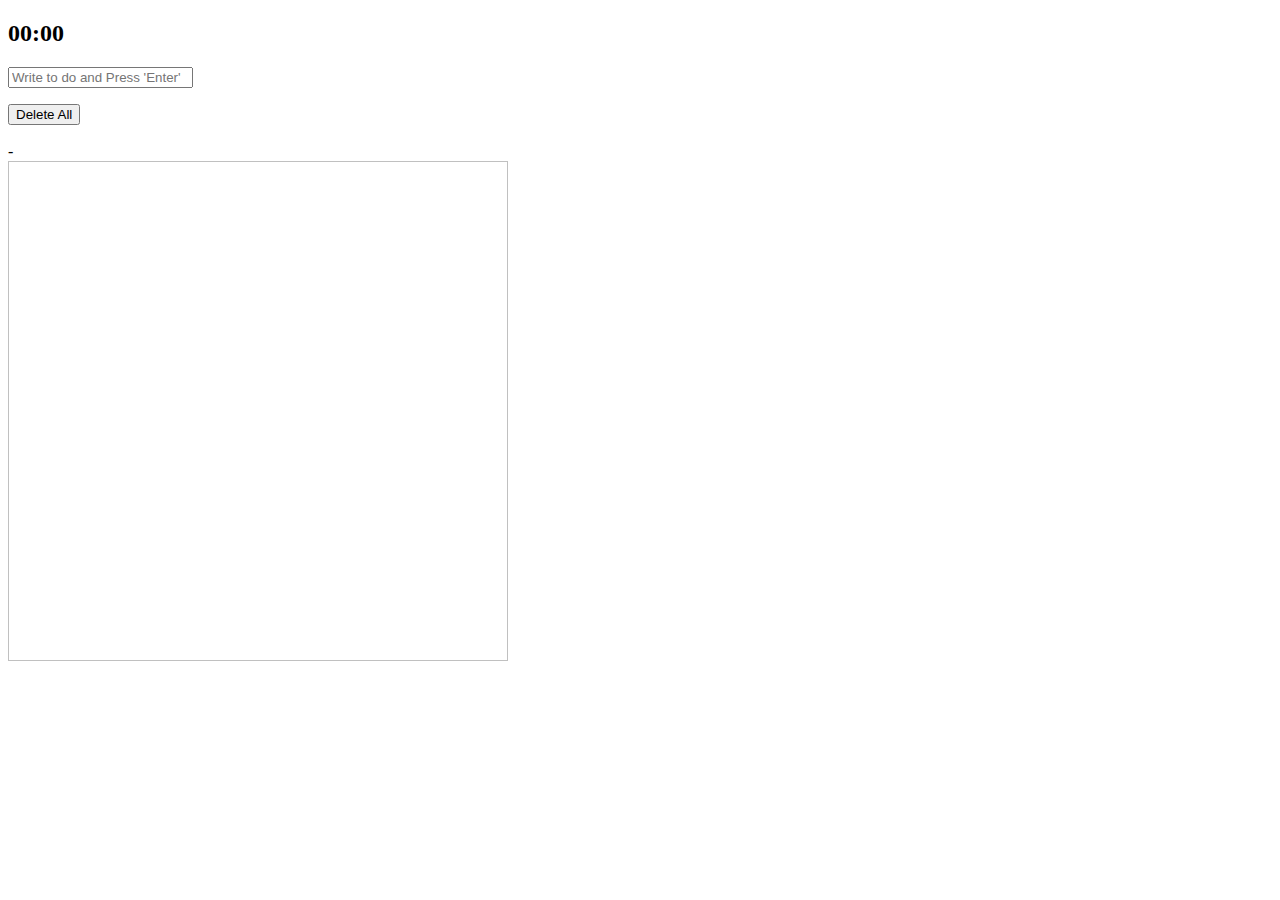
==== index.html @ 764e302f "review" ====
<!DOCTYPE html>
  <html lang="en">
    <head>
      <meta charset="UTF-8">
      <meta http-equiv="X-UA-Compatible" content="IE=edge">
      <meta name="viewport" content="width=device-width, initial-scale=1.0">
      <link rel = 'stylesheet' href = 'CSS/style.css'>
      <link href="https://fonts.googleapis.com/css2?family=Bebas+Neue&family=Josefin+Sans:ital,wght@1,300&family=Luxurious+Roman&family=Questrial&display=swap" rel="stylesheet">
      <!-- https://fonts.google.com/share?selection.family=Bebas%20Neue%7CJosefin%20Sans:ital,wght@1,300%7CLuxurious%20Roman%7CQuestrial -->
      <title>Momentum App</title>
    </head>
    <body>
      <!-- Clock -->
      <h2 id = 'clock'>00:00</h2>
      <!-- LogIn -->
      <form id = 'login-form' class = 'hidden'>
        <input
          required
          maxlength = '15'
          type = 'text'
          placeholder = 'What is your name?'
        />
        <button type = 'submit'>Log In</button>
      </form>
      <h1 id = 'greeting' class = 'hidden'></h1>
      <!-- To-do List -->
      <form id = 'todo-form'>
        <input required type = 'text' placeholder = "Write to do and Press 'Enter'">
      </form>
      <ul id = 'todo-list'></ul>
      <button id = 'delete-all'>Delete All</button>
      <!-- Weather -->
      <div id = 'weather'>
        <span></span>
        <span></span>
      </div>
      <!-- Quotes -->
      <div id = 'quote'>
        <span></span><br>
        - <span></span>
      </div>
      <!-- Random Image -->
      <div id = 'random_image'>
        <img id="image" width="500" height="500" />
      </div>
      <!-- Music Player -->
      <script src = 'js/greetings.js'></script>
      <script src = 'js/clock.js'></script>
      <script src = 'js/quotes.js'></script>
      <script src = 'js/background.js'></script>
      <script src = 'js/todo.js'></script>
      <script src = 'js/weather.js'></script>
      <script src = 'js/album.js'></script>
    </body>
  </html>
---- CSS/style.css ----
.hidden {
    display:none;
}
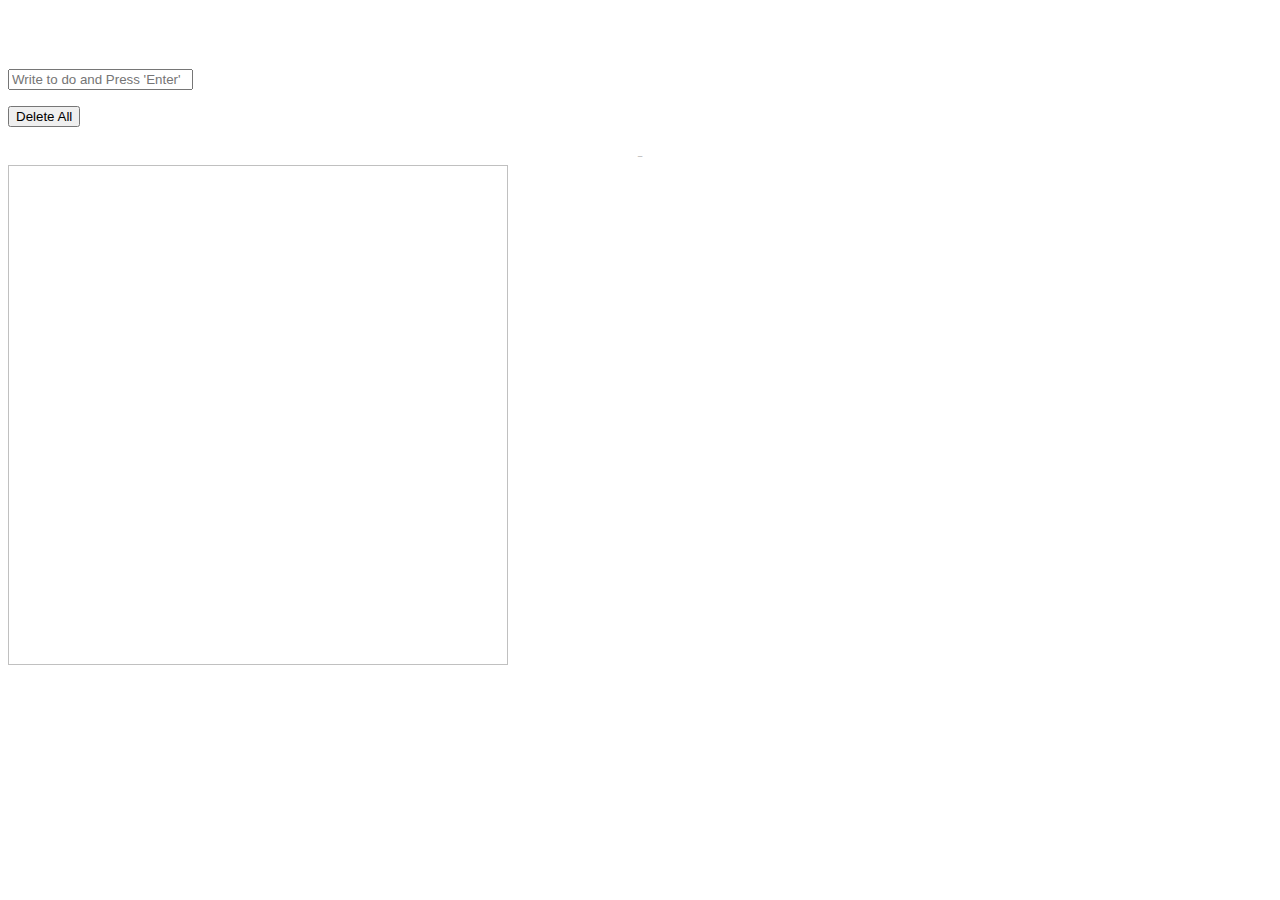
==== commit 68832ea2: "no musicplayer" ====
--- a/index.html
+++ b/index.html
@@ -25,7 +25,10 @@
       <h1 id = 'greeting' class = 'hidden'></h1>
       <!-- To-do List -->
       <form id = 'todo-form'>
-        <input required type = 'text' placeholder = "Write to do and Press 'Enter'">
+        <input 
+        required 
+        type = 'text' 
+        placeholder = "Write to do and Press 'Enter'">
       </form>
       <ul id = 'todo-list'></ul>
       <button id = 'delete-all'>Delete All</button>
--- a/CSS/style.css
+++ b/CSS/style.css
@@ -1,3 +1,38 @@
 .hidden {
     display:none;
+}
+
+.bgimage {
+    position: absolute;
+    top: 0;
+    left: 0;
+    width: 100%;
+    height: 100%;
+    z-index: -1;
+    filter: brightness(.3);
+    object-fit: cover;
+}
+
+body {
+    color: white;
+}
+
+h2, #greeting {
+    font-family: 'Bebas Neue', cursive;
+    text-align: center;
+}
+
+#quote {
+    color: rgb(196, 196, 196);
+    font-family: 'Luxurious Roman', cursive;
+    text-align: center;
+}
+
+#weather {
+    color:rgb(196, 196, 196);
+    font-family: 'Questrial', sans-serif;
+}
+
+#todo-list {
+    font-family: 'Josefin Sans', sans-serif;
 }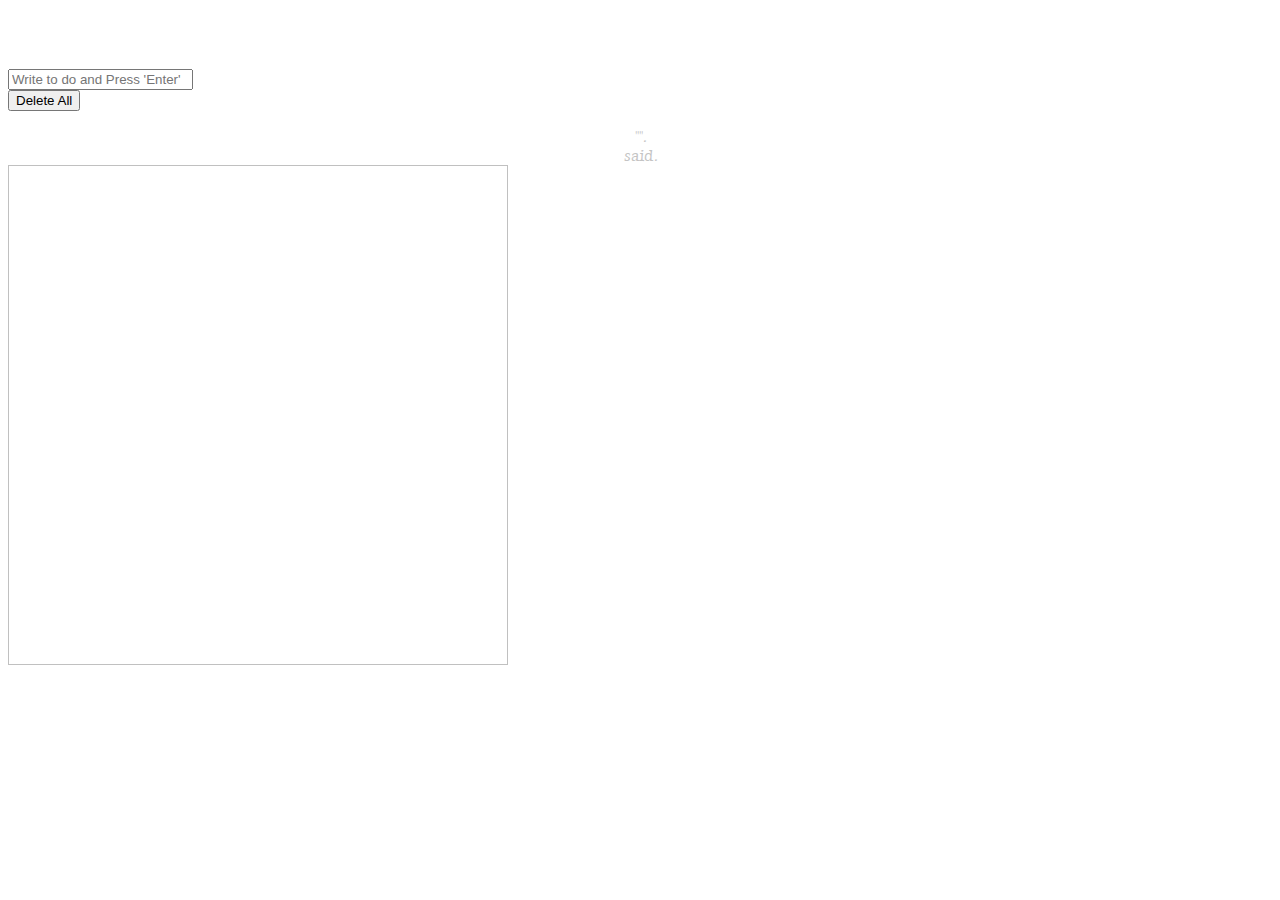
==== commit fb62f039: "Improvement of todolist and adding comment" ====
--- a/index.html
+++ b/index.html
@@ -11,42 +11,53 @@
     </head>
     <body>
       <!-- Clock -->
-      <h2 id = 'clock'>00:00</h2>
+      <div id = 'clock-container'>
+        <h2 id = 'clock'>00:00</h2>
+      </div>
       <!-- LogIn -->
-      <form id = 'login-form' class = 'hidden'>
-        <input
-          required
-          maxlength = '15'
-          type = 'text'
-          placeholder = 'What is your name?'
-        />
-        <button type = 'submit'>Log In</button>
-      </form>
-      <h1 id = 'greeting' class = 'hidden'></h1>
+      <div id = 'login-container'>
+        <form id = 'login-form' class = 'hidden'>
+          <input
+            required
+            maxlength = '15'
+            type = 'text'
+            placeholder = 'What is your name?'
+          />
+          <button type = 'submit'>Log In</button>
+        </form>
+        <h1 id = 'greeting' class = 'hidden'></h1>
+      </div>
       <!-- To-do List -->
-      <form id = 'todo-form'>
-        <input 
-        required 
-        type = 'text' 
-        placeholder = "Write to do and Press 'Enter'">
-      </form>
-      <ul id = 'todo-list'></ul>
-      <button id = 'delete-all'>Delete All</button>
+      <div id = 'todolist-container'>
+        <form id = 'todo-form'>
+          <input 
+          required 
+          type = 'text' 
+          placeholder = "Write to do and Press 'Enter'">
+        </form>
+        <button id = 'delete-all'>Delete All</button>
+        <ul id = 'todo-list'></ul>
+      </div>
       <!-- Weather -->
-      <div id = 'weather'>
-        <span></span>
-        <span></span>
+      <div id = 'weather-container'>
+        <div id = 'weather'>
+          <span></span>
+          <span></span>
+        </div>
       </div>
       <!-- Quotes -->
-      <div id = 'quote'>
-        <span></span><br>
-        - <span></span>
+      <div id = 'quote-container'>
+        <div id = 'quote'>
+          "<span></span>".<br>
+          <span></span> said.
+        </div>
       </div>
       <!-- Random Image -->
-      <div id = 'random_image'>
-        <img id="image" width="500" height="500" />
+      <div id = 'album-container'>
+        <div id = 'random_image'>
+          <img id="image" width="500" height="500" />
+        </div>
       </div>
-      <!-- Music Player -->
       <script src = 'js/greetings.js'></script>
       <script src = 'js/clock.js'></script>
       <script src = 'js/quotes.js'></script>
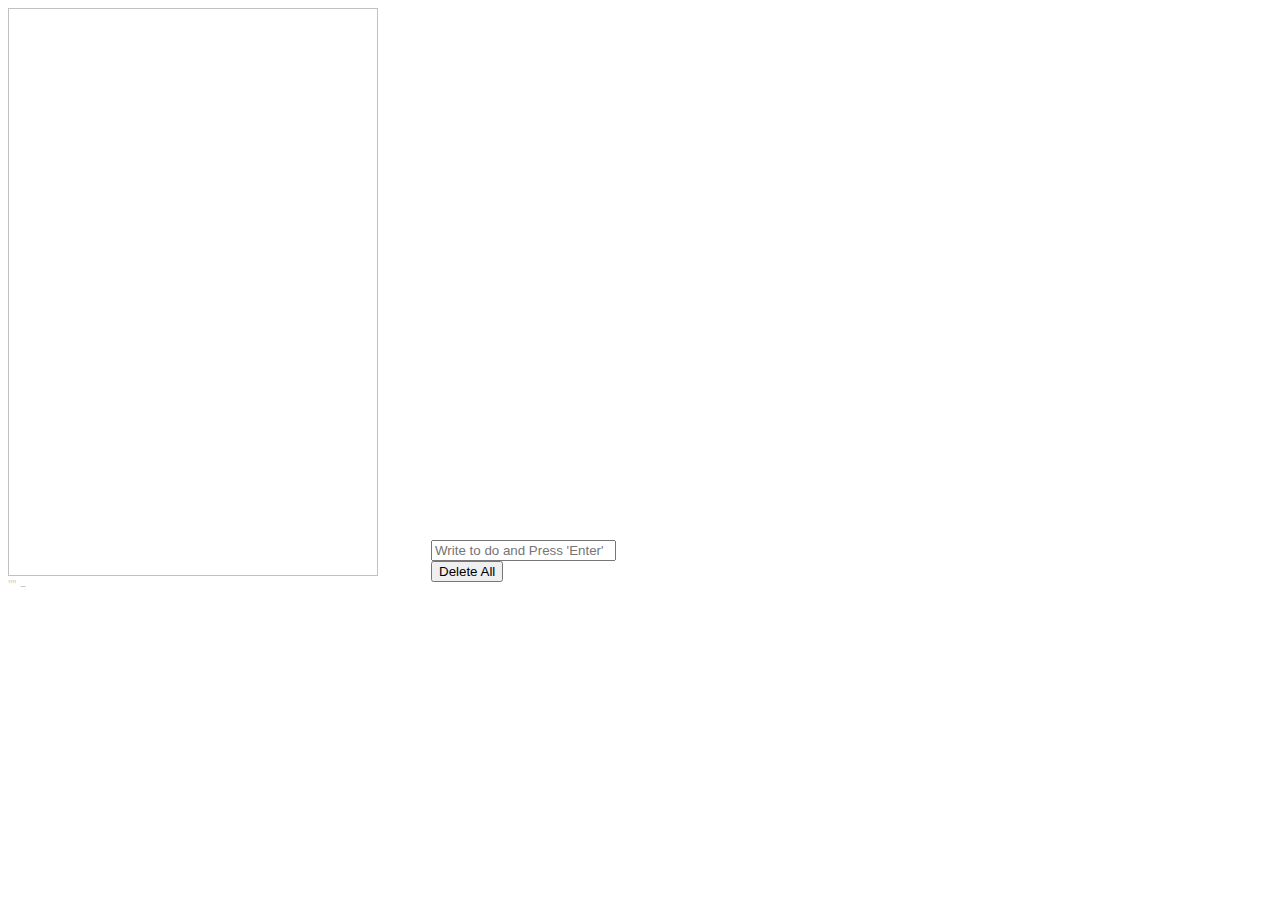
==== commit c2e63fbd: "css" ====
--- a/index.html
+++ b/index.html
@@ -10,33 +10,18 @@
       <title>Momentum App</title>
     </head>
     <body>
-      <!-- Clock -->
-      <div id = 'clock-container'>
-        <h2 id = 'clock'>00:00</h2>
-      </div>
       <!-- LogIn -->
       <div id = 'login-container'>
         <form id = 'login-form' class = 'hidden'>
           <input
-            required
-            maxlength = '15'
-            type = 'text'
-            placeholder = 'What is your name?'
+          required
+          maxlength = '15'
+          type = 'text'
+          placeholder = 'What is your name?'
           />
           <button type = 'submit'>Log In</button>
         </form>
         <h1 id = 'greeting' class = 'hidden'></h1>
-      </div>
-      <!-- To-do List -->
-      <div id = 'todolist-container'>
-        <form id = 'todo-form'>
-          <input 
-          required 
-          type = 'text' 
-          placeholder = "Write to do and Press 'Enter'">
-        </form>
-        <button id = 'delete-all'>Delete All</button>
-        <ul id = 'todo-list'></ul>
       </div>
       <!-- Weather -->
       <div id = 'weather-container'>
@@ -45,17 +30,34 @@
           <span></span>
         </div>
       </div>
+      <div id = 'item-wrap'>
+        <!-- Random Image -->
+        <div id = 'album-container'>
+          <div id = 'album-content'>
+            <img id="image" width = '370', height = '568'/>
+          </div>
+        </div>
+        <!-- Clock -->
+        <div id = 'clock-container'>
+          <h2 id = 'clock'>00:00</h2>
+        </div>
+        <!-- To-do List -->
+        <div id = 'todolist-container'>
+          <form id = 'todo-form'>
+            <input 
+            required 
+            type = 'text' 
+            placeholder = "Write to do and Press 'Enter'">
+          </form>
+          <button id = 'delete-all'>Delete All</button>
+          <ul id = 'todo-list'></ul>
+        </div>
+      </div>
       <!-- Quotes -->
       <div id = 'quote-container'>
         <div id = 'quote'>
-          "<span></span>".<br>
-          <span></span> said.
-        </div>
-      </div>
-      <!-- Random Image -->
-      <div id = 'album-container'>
-        <div id = 'random_image'>
-          <img id="image" width="500" height="500" />
+          "<span></span>"
+          - <span></span>
         </div>
       </div>
       <script src = 'js/greetings.js'></script>
--- a/CSS/style.css
+++ b/CSS/style.css
@@ -25,6 +25,12 @@
 #quote {
     color: rgb(196, 196, 196);
     font-family: 'Luxurious Roman', cursive;
+    font-style: normal;
+    font-weight: normal;
+    font-size: 16px;
+    line-height: 19px;
+    display: flex;
+    align-items: center;
     text-align: center;
 }
 
@@ -33,6 +39,32 @@
     font-family: 'Questrial', sans-serif;
 }
 
+#item-wrap {
+    width: 630px;
+    height: 568px;
+}
+
+#album-container {
+    display: inline-block;
+    width: 370px;
+    height: 568px;
+
+}
+
+#album-content {
+    display: inline-block;
+}
+
 #todo-list {
     font-family: 'Josefin Sans', sans-serif;
-}+}
+
+#clock-container {
+    display: inline-block;
+
+}
+
+#todolist-container {
+    display: inline-block;
+
+}
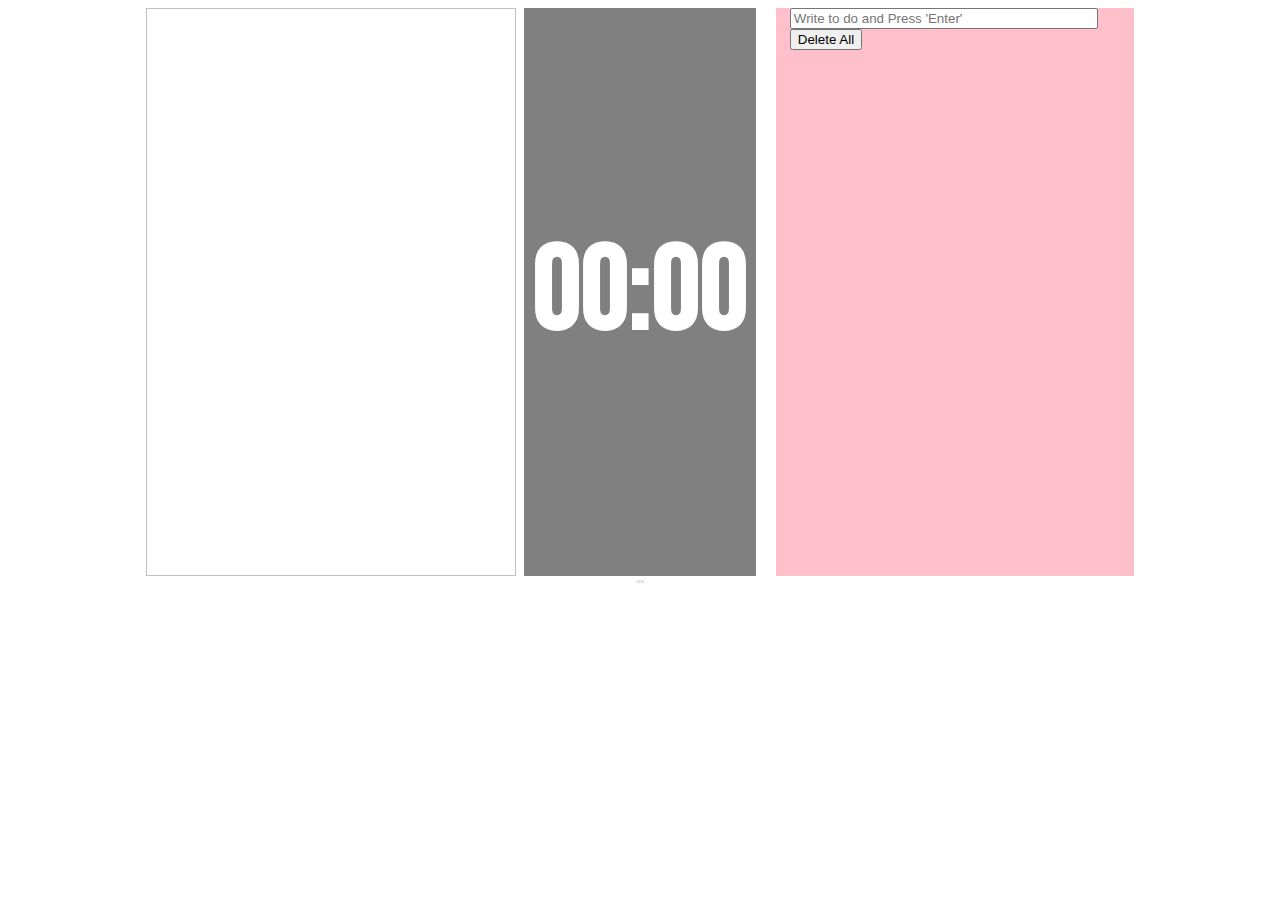
==== commit ebb74879: "css handling" ====
--- a/index.html
+++ b/index.html
@@ -22,42 +22,46 @@
           <button type = 'submit'>Log In</button>
         </form>
         <h1 id = 'greeting' class = 'hidden'></h1>
-      </div>
-      <!-- Weather -->
-      <div id = 'weather-container'>
-        <div id = 'weather'>
-          <span></span>
-          <span></span>
+        <!-- Weather -->
+        <div id = 'weather-container'>
+          <div id = 'weather'>
+            <span></span>
+            <span></span>
+          </div>
         </div>
       </div>
-      <div id = 'item-wrap'>
-        <!-- Random Image -->
-        <div id = 'album-container'>
-          <div id = 'album-content'>
+      <!-- Item Wrap -->
+      <article class = 'item-wrap'>
+        <!-- Album -->
+        <div class = 'album-container'>
+          <div class = 'album-content'>
             <img id="image" width = '370', height = '568'/>
           </div>
         </div>
         <!-- Clock -->
-        <div id = 'clock-container'>
-          <h2 id = 'clock'>00:00</h2>
+        <div class = 'clock-container'>
+          <h2 id = 'clock' class = 'clock-content'>00:00</h2>
         </div>
         <!-- To-do List -->
         <div id = 'todolist-container'>
-          <form id = 'todo-form'>
-            <input 
-            required 
-            type = 'text' 
-            placeholder = "Write to do and Press 'Enter'">
-          </form>
-          <button id = 'delete-all'>Delete All</button>
-          <ul id = 'todo-list'></ul>
+          <div class = 'todolist-content'>
+            <form id = 'todo-form'>
+              <input 
+              required 
+              type = 'text' 
+              placeholder = "Write to do and Press 'Enter'"
+              id = 'todo-input'>
+            </form>
+            <button id = 'delete-all'>Delete All</button>
+            <ul id = 'todo-list'></ul>
+          </div>
         </div>
-      </div>
+      </article>
       <!-- Quotes -->
       <div id = 'quote-container'>
         <div id = 'quote'>
-          "<span></span>"
-          - <span></span>
+          "<span></span>"<br>
+          <span></span>
         </div>
       </div>
       <script src = 'js/greetings.js'></script>
--- a/CSS/style.css
+++ b/CSS/style.css
@@ -19,7 +19,12 @@
 
 h2, #greeting {
     font-family: 'Bebas Neue', cursive;
-    text-align: center;
+}
+
+#greeting {
+    margin-left: 10.15625%;
+    font-size: 120px;
+    margin-bottom: 0px;
 }
 
 #quote {
@@ -28,10 +33,8 @@
     font-style: normal;
     font-weight: normal;
     font-size: 16px;
-    line-height: 19px;
     display: flex;
-    align-items: center;
-    text-align: center;
+    justify-content: center;
 }
 
 #weather {
@@ -39,32 +42,77 @@
     font-family: 'Questrial', sans-serif;
 }
 
-#item-wrap {
-    width: 630px;
+.item-wrap {
+    width: 79.6875%;
     height: 568px;
+    position: relative;
+    margin-left: 10.15625%;
+    margin-right: 10.15625%;
+    display: flex;
+    justify-content: center;
+    align-items: center;
 }
 
-#album-container {
-    display: inline-block;
+.album-container {
     width: 370px;
     height: 568px;
-
+    padding: 10px;
 }
 
-#album-content {
-    display: inline-block;
+.album-content {
+    width: 330px;
+    height: 528px;
+}
+
+.clock-container {
+    display: flex;
+    justify-content: center;
+    align-items: center;
+    padding: 10px;
+    width: 240px;
+    height: 568px;
+    background-color: grey;
+    background-clip: content-box;
+}
+
+.clock-content {
+    position: flex;
+    justify-content: center;
+    align-items: center;
+    text-align: center;
+    font-size: 120px;
+}
+
+#todolist-container {
+    width: 370px;
+    height: 568px;
+    display: flex;
+    justify-content: center;
+    padding: 10px;
+    background-color: pink;
+    background-clip: content-box;
+}
+
+.todolist-content {
+    font-family: 'Josefin Sans', sans-serif;
+    width: 330px;
+    height: 528px;
 }
 
 #todo-list {
-    font-family: 'Josefin Sans', sans-serif;
+    position: relative;
 }
 
-#clock-container {
-    display: inline-block;
-
+#todo-input {
+    width: 300px;
 }
 
-#todolist-container {
-    display: inline-block;
+#login-container {
+    display: flex;
+    justify-content:space-between;
+}
 
-}
+#weather-container {
+    display: flex;
+    align-items: baseline;
+}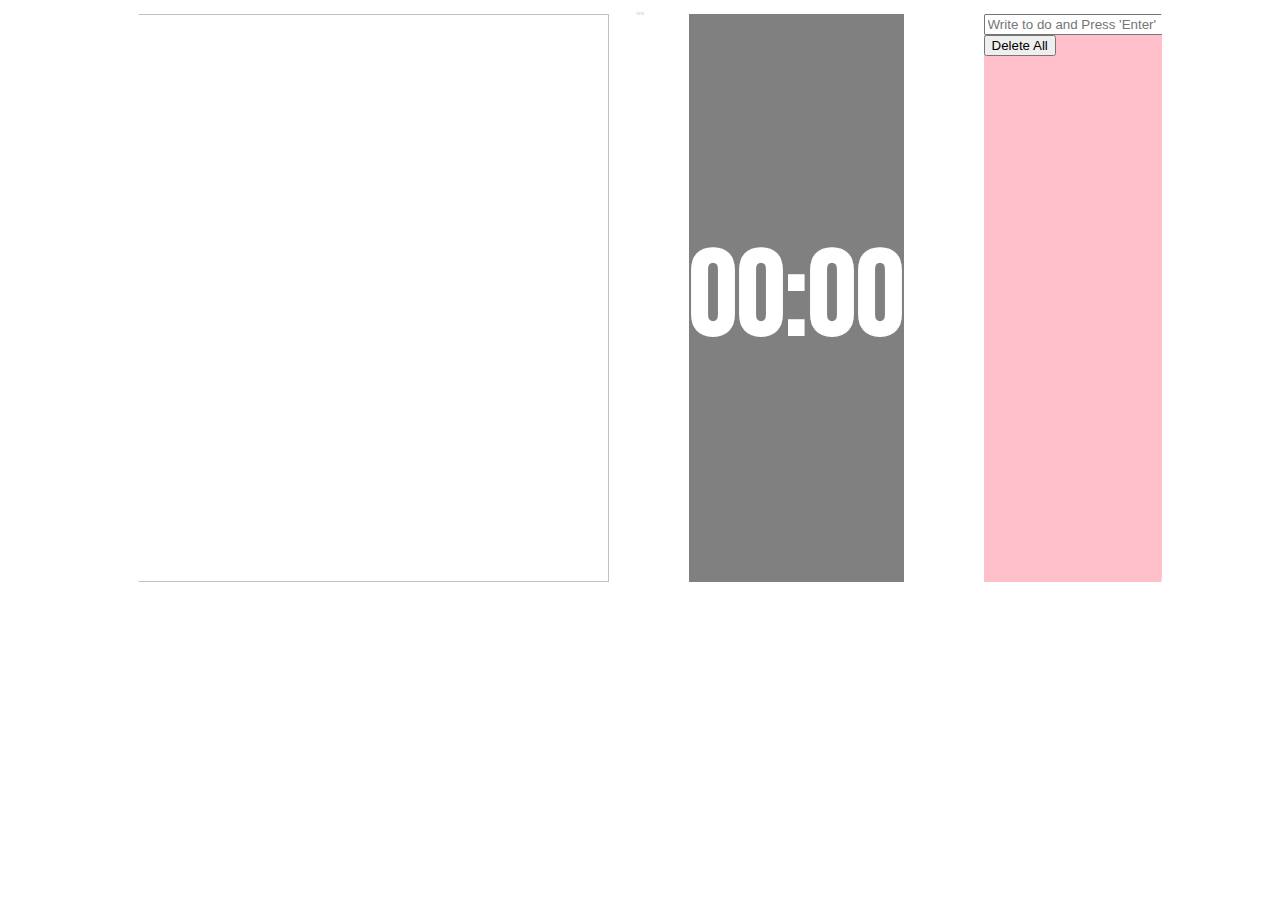
==== commit 6a80b965: "glass modifying" ====
--- a/index.html
+++ b/index.html
@@ -30,33 +30,36 @@
           </div>
         </div>
       </div>
-      <!-- Item Wrap -->
-      <article class = 'item-wrap'>
-        <!-- Album -->
-        <div class = 'album-container'>
-          <div class = 'album-content'>
-            <img id="image" width = '370', height = '568'/>
+
+      <div id = 'glass'>
+        <!-- Item Wrap -->
+        <div id = 'item-wrap'>
+          <!-- Album -->
+          <div id = 'album-container'>
+            <div id = 'album-content'>
+              <img id="image" width = '600', height = '568'>
+            </div>
+          </div>
+          <!-- Clock -->
+          <div id = 'clock-container'>
+            <h2 id = 'clock-content'>00:00</h2>
+          </div>
+          <!-- To-do List -->
+          <div id = 'todolist-container'>
+            <div class = 'todolist-content'>
+              <form id = 'todo-form'>
+                <input 
+                required 
+                type = 'text' 
+                placeholder = "Write to do and Press 'Enter'"
+                id = 'todo-input'>
+              </form>
+              <button id = 'delete-all'>Delete All</button>
+              <ul id = 'todo-list'></ul>
+            </div>
           </div>
         </div>
-        <!-- Clock -->
-        <div class = 'clock-container'>
-          <h2 id = 'clock' class = 'clock-content'>00:00</h2>
-        </div>
-        <!-- To-do List -->
-        <div id = 'todolist-container'>
-          <div class = 'todolist-content'>
-            <form id = 'todo-form'>
-              <input 
-              required 
-              type = 'text' 
-              placeholder = "Write to do and Press 'Enter'"
-              id = 'todo-input'>
-            </form>
-            <button id = 'delete-all'>Delete All</button>
-            <ul id = 'todo-list'></ul>
-          </div>
-        </div>
-      </article>
+      </div>
       <!-- Quotes -->
       <div id = 'quote-container'>
         <div id = 'quote'>
--- a/CSS/style.css
+++ b/CSS/style.css
@@ -23,7 +23,7 @@
 
 #greeting {
     margin-left: 10.15625%;
-    font-size: 120px;
+    font-size: 7rem;
     margin-bottom: 0px;
 }
 
@@ -42,45 +42,67 @@
     font-family: 'Questrial', sans-serif;
 }
 
-.item-wrap {
-    width: 79.6875%;
-    height: 568px;
-    position: relative;
+#glass {
+    width: 80vw;
+    height: 580px;
     margin-left: 10.15625%;
     margin-right: 10.15625%;
+    background: inherit;
+    overflow: hidden;
+    border-radius: 10px;
+    position:absolute;
+
+}
+
+#glass:before{
+    content: "";
+    position: absolute;
+    background: inherit;
+    width: 90vw;
+    height: 630px;
+    box-shadow: inset 0 0 0 1000px rgba(255, 255, 255, 0.3);
+    filter: blur(15px);
+}
+#item-wrap {
+    width: 80vw;
+    height: 580px;
+    position: relative;
     display: flex;
     justify-content: center;
     align-items: center;
+    border-radius: 10px;
+    z-index: 2;
 }
 
-.album-container {
-    width: 370px;
+#album-container {
+    width: 600px;
     height: 568px;
-    padding: 10px;
+    padding: 40px;
 }
 
-.album-content {
-    width: 330px;
+#album-content {
+    width: 600px;
     height: 528px;
 }
 
-.clock-container {
+#clock-container {
     display: flex;
     justify-content: center;
     align-items: center;
-    padding: 10px;
+    padding: 40px;
     width: 240px;
     height: 568px;
     background-color: grey;
     background-clip: content-box;
+
 }
 
-.clock-content {
+#clock-content {
     position: flex;
     justify-content: center;
     align-items: center;
     text-align: center;
-    font-size: 120px;
+    font-size: 7.5rem;
 }
 
 #todolist-container {
@@ -88,13 +110,14 @@
     height: 568px;
     display: flex;
     justify-content: center;
-    padding: 10px;
+    padding: 40px;
     background-color: pink;
     background-clip: content-box;
 }
 
-.todolist-content {
+#todolist-content {
     font-family: 'Josefin Sans', sans-serif;
+    font-size: 1.5rem;
     width: 330px;
     height: 528px;
 }
@@ -115,4 +138,8 @@
 #weather-container {
     display: flex;
     align-items: baseline;
+}
+
+#weather {
+    font-size: 1.2rem;
 }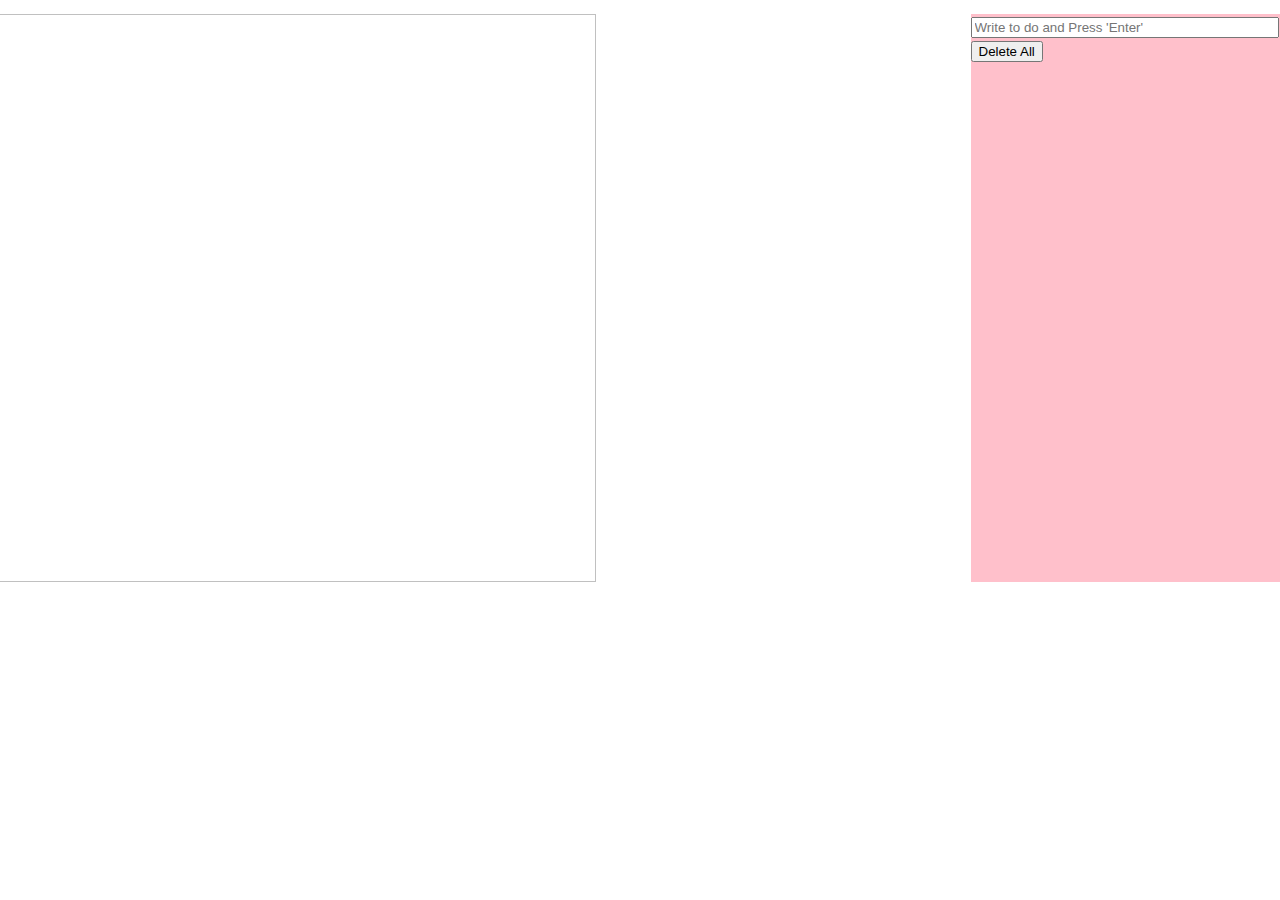
==== commit 4567c90d: "almost done" ====
--- a/index.html
+++ b/index.html
@@ -30,46 +30,45 @@
           </div>
         </div>
       </div>
-
-      <div id = 'glass'>
-        <!-- Item Wrap -->
-        <div id = 'item-wrap'>
-          <!-- Album -->
-          <div id = 'album-container'>
-            <div id = 'album-content'>
-              <img id="image" width = '600', height = '568'>
-            </div>
-          </div>
-          <!-- Clock -->
-          <div id = 'clock-container'>
-            <h2 id = 'clock-content'>00:00</h2>
-          </div>
-          <!-- To-do List -->
-          <div id = 'todolist-container'>
-            <div class = 'todolist-content'>
-              <form id = 'todo-form'>
-                <input 
-                required 
-                type = 'text' 
-                placeholder = "Write to do and Press 'Enter'"
-                id = 'todo-input'>
-              </form>
-              <button id = 'delete-all'>Delete All</button>
-              <ul id = 'todo-list'></ul>
-            </div>
+      <!-- Item Wrap -->
+      <div id = 'item-wrap'>
+        <!-- Album -->
+        <div id = 'album-container'>
+          <div id = 'album-content'>
+            <img id="image" width = '600', height = '568'>
           </div>
         </div>
+        <!-- Clock -->
+        <div id = 'clock-container'>
+          <h2 id = 'clock' class = 'clock-content'>00:00</h2>
+        </div>
+        <!-- To-do List -->
+        <div id = 'todolist-container'>
+          <div id = 'todolist-content'>
+            <form id = 'todo-form'>
+              <input 
+              required 
+              type = 'text' 
+              placeholder = "Write to do and Press 'Enter'"
+              id = 'todo-input'>
+            </form>
+            <button id = 'delete-all'>Delete All</button>
+            <ul id = 'todo-list'></ul>
+          </div>
+        </div>    
       </div>
       <!-- Quotes -->
-      <div id = 'quote-container'>
+      <div class = 'quote-container'>
         <div id = 'quote'>
-          "<span></span>"<br>
+          <span></span>
+          <br>
           <span></span>
         </div>
       </div>
+      <script src = 'js/quotes.js'></script>
       <script src = 'js/greetings.js'></script>
       <script src = 'js/clock.js'></script>
-      <script src = 'js/quotes.js'></script>
+      <script src = 'js/uotes.js'></script>
       <script src = 'js/background.js'></script>
       <script src = 'js/todo.js'></script>
       <script src = 'js/weather.js'></script>
--- a/CSS/style.css
+++ b/CSS/style.css
@@ -27,14 +27,26 @@
     margin-bottom: 0px;
 }
 
+#quote-container {
+    width: 300px;
+    height: 568px;
+    padding: 40px;
+    display: flex;
+    justify-content: center;
+    position: fixed;
+    bottom: -100px;
+}
+
 #quote {
     color: rgb(196, 196, 196);
     font-family: 'Luxurious Roman', cursive;
     font-style: normal;
-    font-weight: normal;
     font-size: 16px;
-    display: flex;
-    justify-content: center;
+    line-height: 19px;
+    text-align: center;
+    position: absolute;
+    bottom: 4em;
+    left: 30em;
 }
 
 #weather {
@@ -42,36 +54,14 @@
     font-family: 'Questrial', sans-serif;
 }
 
-#glass {
-    width: 80vw;
+#item-wrap {
+    width: 100vw;
     height: 580px;
-    margin-left: 10.15625%;
-    margin-right: 10.15625%;
-    background: inherit;
-    overflow: hidden;
-    border-radius: 10px;
-    position:absolute;
-
-}
-
-#glass:before{
-    content: "";
     position: absolute;
-    background: inherit;
-    width: 90vw;
-    height: 630px;
-    box-shadow: inset 0 0 0 1000px rgba(255, 255, 255, 0.3);
-    filter: blur(15px);
-}
-#item-wrap {
-    width: 80vw;
-    height: 580px;
-    position: relative;
     display: flex;
     justify-content: center;
     align-items: center;
-    border-radius: 10px;
-    z-index: 2;
+    /* z-index: 2; */
 }
 
 #album-container {
@@ -92,17 +82,16 @@
     padding: 40px;
     width: 240px;
     height: 568px;
-    background-color: grey;
     background-clip: content-box;
-
 }
 
-#clock-content {
+#clock {
     position: flex;
     justify-content: center;
     align-items: center;
     text-align: center;
     font-size: 7.5rem;
+    border-radius: 10px;
 }
 
 #todolist-container {
@@ -137,7 +126,6 @@
 
 #weather-container {
     display: flex;
-    align-items: baseline;
 }
 
 #weather {
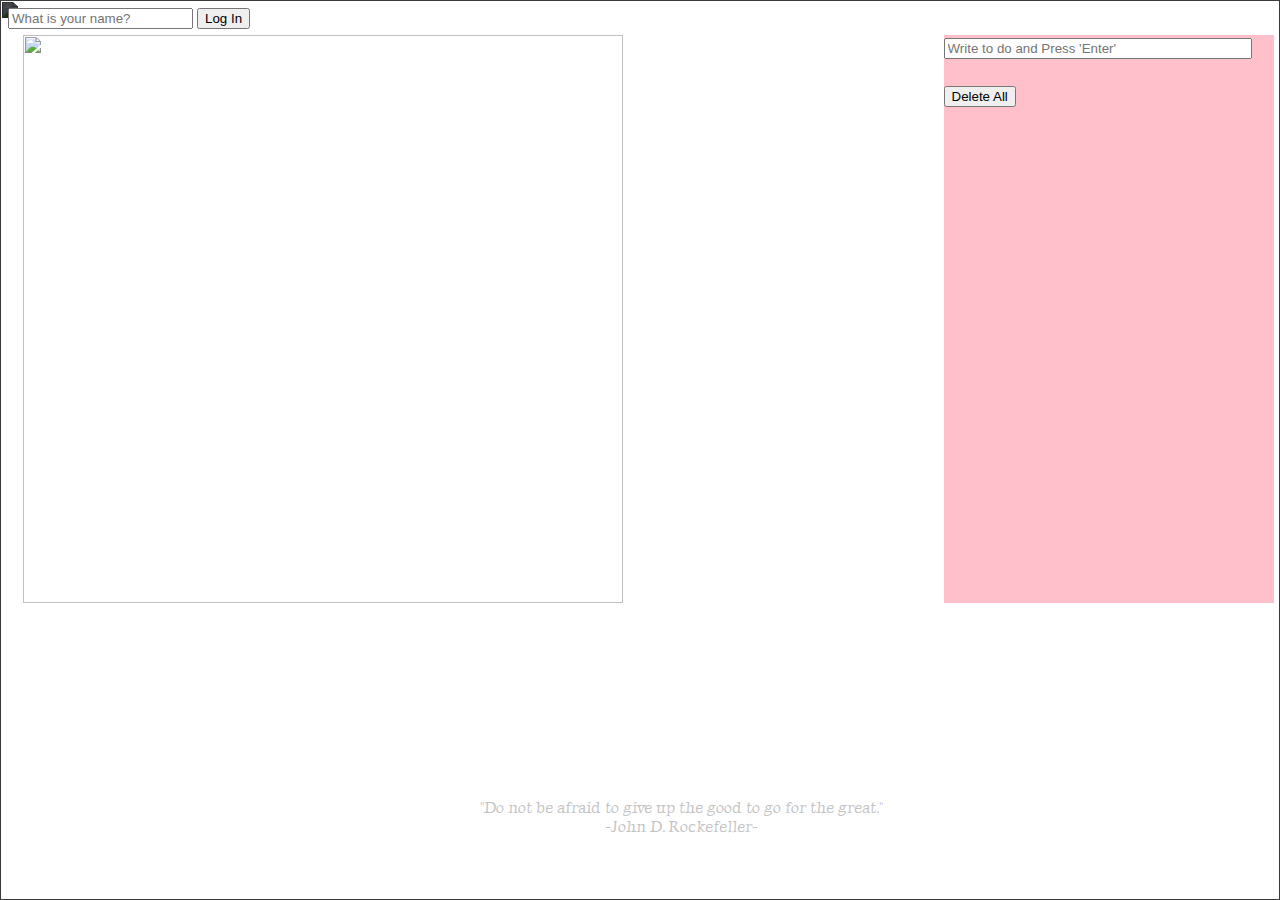
==== commit 5dbc70ef: "problem fixing" ====
--- a/index.html
+++ b/index.html
@@ -22,6 +22,12 @@
           <button type = 'submit'>Log In</button>
         </form>
         <h1 id = 'greeting' class = 'hidden'></h1>
+        <!-- Quotes -->
+        <div id = 'quote'>
+          "<span></span>."
+          <br>
+          -<span></span>-
+        </div>
         <!-- Weather -->
         <div id = 'weather-container'>
           <div id = 'weather'>
@@ -52,26 +58,18 @@
               placeholder = "Write to do and Press 'Enter'"
               id = 'todo-input'>
             </form>
+            <ul id = 'todo-list'></ul>
             <button id = 'delete-all'>Delete All</button>
-            <ul id = 'todo-list'></ul>
           </div>
         </div>    
       </div>
-      <!-- Quotes -->
-      <div class = 'quote-container'>
-        <div id = 'quote'>
-          <span></span>
-          <br>
-          <span></span>
-        </div>
-      </div>
-      <script src = 'js/quotes.js'></script>
-      <script src = 'js/greetings.js'></script>
-      <script src = 'js/clock.js'></script>
-      <script src = 'js/uotes.js'></script>
-      <script src = 'js/background.js'></script>
-      <script src = 'js/todo.js'></script>
-      <script src = 'js/weather.js'></script>
-      <script src = 'js/album.js'></script>
+      <script src = 'JS/quotes.js'></script>
+      <script src = 'JS/greetings.js'></script>
+      <script src = 'JS/clock.js'></script>
+      <script src = 'JS/uotes.js'></script>
+      <script src = 'JS/background.js'></script>
+      <script src = 'JS/todo.js'></script>
+      <script src = 'JS/weather.js'></script>
+      <script src = 'JS/album.js'></script>
     </body>
   </html>